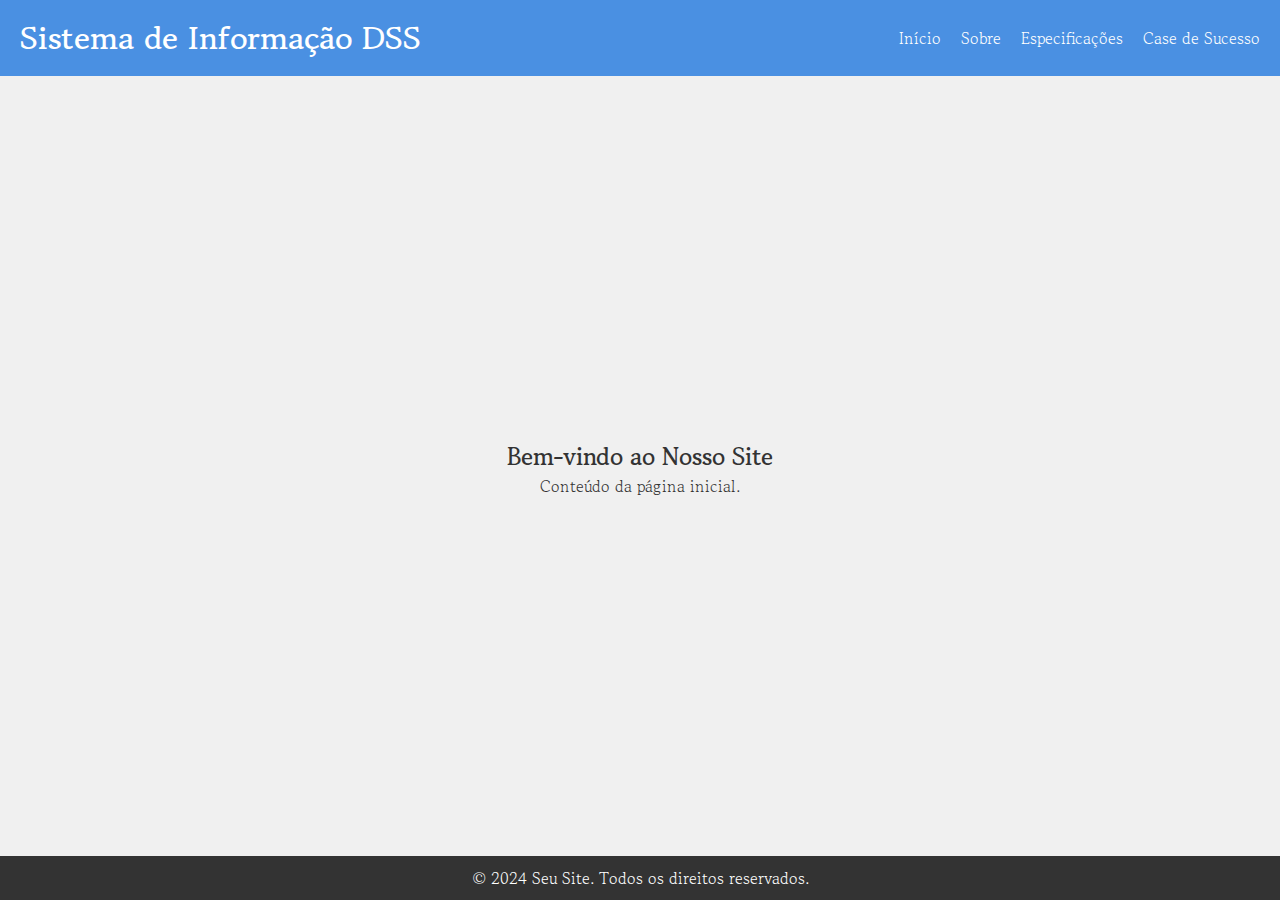
==== index.html @ 5023dc98 "Primeiro comit" ====
<!DOCTYPE html>
<html lang="pt-bR">
<head>
    <meta charset="UTF-8">
    <meta name="viewport" content="width=device-width, initial-scale=1.0">
    <title>SI DSS </title>
    <link rel="icon" href="images/favicon.ico" type="image/x-icon">
    <link rel="stylesheet" href="css/style.css">
    <meta name="description" content="Descrição da página inicial do seu site.">
    <meta name="keywords" content="palavras-chave, do, site">
    <meta name="author" content="Riquelme, Pablo Henrique">
</head>
<body>
    <header>
        <h1>Sistema de Informação DSS </h1>
        <span class="menu-toggle">&#9776;</span>
        <nav>
            <ul>
                <li><a href="index.html">Início</a></li>
                <li><a href="about.html">Sobre</a></li>
                <li><a href="specs.html">Especificações</a></li>
                <li><a href="case.html">Case de Sucesso</a></li>
            </ul>
        </nav>
    </header>
    <main>
        <h2>Bem-vindo ao Nosso Site</h2>
        <p>Conteúdo da página inicial.</p>
    </main>
    <footer>
        <p>&copy; 2024 Seu Site. Todos os direitos reservados.</p>
    </footer>
    <script src="js/script.js"></script>
</body>
</html>
---- css/style.css ----
/* Importando a fonte Gowun Batang do Google Fonts */
@import url('https://fonts.googleapis.com/css2?family=Gowun+Batang&display=swap');

* {
    margin: 0;
    box-sizing: border-box;
}

body {
    font-family: 'Gowun Batang', serif;
    background-color: #f0f0f0; /* Ajuste conforme a paleta tetraédrica */
    color: #333;
    display: flex;
    flex-direction: column;
    min-height: 100vh;
}

/* Cabeçalho fixo */
header {
    position: fixed;
    top: 0;
    left: 0;
    width: 100%;
    background-color: #4A90E2; /* Exemplo de cor da paleta */
    color: #fff;
    padding: 15px 20px;
    z-index: 1000;
    display: flex;
    justify-content: space-between;
    align-items: center;
}

/* Menu de navegação */
nav ul {
    list-style: none;
    display: flex;
}

nav ul li {
    margin-left: 20px;
}

nav ul li a {
    color: #fff;
    text-decoration: none;
    transition: color 0.3s ease;
}

nav ul li a:hover {
    color: #FFD700; /* Cor de destaque */
}

/* Conteúdo principal */
main {
    flex: 1;
    padding: 100px 20px 20px; /* Espaço para o cabeçalho fixo */
    display: flex;
    flex-direction: column;
    align-items: center;
    justify-content: center;
}
.menu-toggle {
    display: none;
    font-size: 24px;
}

/* Footer */
footer {
    background-color: #333;
    color: #fff;
    text-align: center;
    padding: 10px 0;
}

/* Responsividade */
@media (max-width: 768px) {
    nav ul {
        flex-direction: column;
        background-color: #4A90E2;
        position: absolute;
        top: 60px;
        left: -100%;
        width: 100%;
        transition: left 0.3s ease;
    }

    nav ul.active {
        left: 0;
    }

    nav ul li {
        margin: 15px 0;
        text-align: center;
    }

    .menu-toggle {
        display: flex;
        cursor: pointer;
       
    }
}
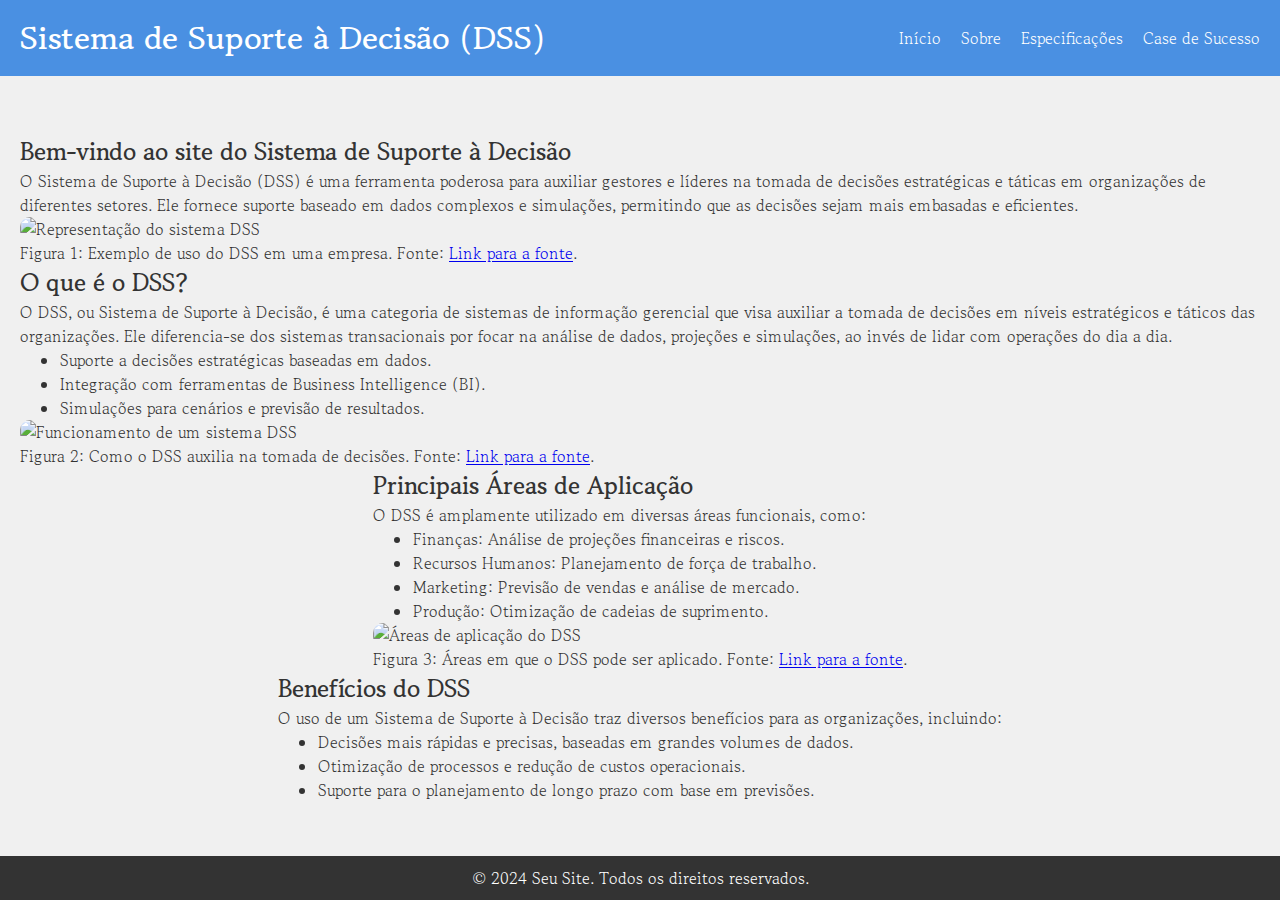
==== commit 3bd8ca2f: "Imerção de conteudo" ====
--- a/index.html
+++ b/index.html
@@ -1,18 +1,18 @@
 <!DOCTYPE html>
-<html lang="pt-bR">
+<html lang="pt-BR">
 <head>
     <meta charset="UTF-8">
     <meta name="viewport" content="width=device-width, initial-scale=1.0">
-    <title>SI DSS </title>
+    <title>SI DSS - Página Inicial</title>
     <link rel="icon" href="images/favicon.ico" type="image/x-icon">
     <link rel="stylesheet" href="css/style.css">
-    <meta name="description" content="Descrição da página inicial do seu site.">
-    <meta name="keywords" content="palavras-chave, do, site">
+    <meta name="description" content="Página inicial do site sobre o Sistema de Suporte à Decisão (DSS).">
+    <meta name="keywords" content="DSS, Sistema de Suporte à Decisão, gestão, tecnologia">
     <meta name="author" content="Riquelme, Pablo Henrique">
 </head>
 <body>
     <header>
-        <h1>Sistema de Informação DSS </h1>
+        <h1>Sistema de Suporte à Decisão (DSS)</h1>
         <span class="menu-toggle">&#9776;</span>
         <nav>
             <ul>
@@ -24,9 +24,55 @@
         </nav>
     </header>
     <main>
-        <h2>Bem-vindo ao Nosso Site</h2>
-        <p>Conteúdo da página inicial.</p>
+        <section>
+            <h2>Bem-vindo ao site do Sistema de Suporte à Decisão</h2>
+            <p>O Sistema de Suporte à Decisão (DSS) é uma ferramenta poderosa para auxiliar gestores e líderes na tomada de decisões estratégicas e táticas em organizações de diferentes setores. Ele fornece suporte baseado em dados complexos e simulações, permitindo que as decisões sejam mais embasadas e eficientes.</p>
+            <figure>
+                <img src="images/dss-intro.jpg" alt="Representação do sistema DSS">
+                <figcaption>Figura 1: Exemplo de uso do DSS em uma empresa. Fonte: <a href="link_para_a_fonte" target="_blank">Link para a fonte</a>.</figcaption>
+            </figure>
+        </section>
+
+        <section>
+            <h2>O que é o DSS?</h2>
+            <p>O DSS, ou Sistema de Suporte à Decisão, é uma categoria de sistemas de informação gerencial que visa auxiliar a tomada de decisões em níveis estratégicos e táticos das organizações. Ele diferencia-se dos sistemas transacionais por focar na análise de dados, projeções e simulações, ao invés de lidar com operações do dia a dia.</p>
+            <ul>
+                <li>Suporte a decisões estratégicas baseadas em dados.</li>
+                <li>Integração com ferramentas de Business Intelligence (BI).</li>
+                <li>Simulações para cenários e previsão de resultados.</li>
+            </ul>
+            <figure>
+                <img src="images/funcionamento-dss.jpg" alt="Funcionamento de um sistema DSS">
+                <figcaption>Figura 2: Como o DSS auxilia na tomada de decisões. Fonte: <a href="link_para_a_fonte" target="_blank">Link para a fonte</a>.</figcaption>
+            </figure>
+        </section>
+
+        <section>
+            <h2>Principais Áreas de Aplicação</h2>
+            <p>O DSS é amplamente utilizado em diversas áreas funcionais, como:</p>
+            <ul>
+                <li>Finanças: Análise de projeções financeiras e riscos.</li>
+                <li>Recursos Humanos: Planejamento de força de trabalho.</li>
+                <li>Marketing: Previsão de vendas e análise de mercado.</li>
+                <li>Produção: Otimização de cadeias de suprimento.</li>
+            </ul>
+            <figure>
+                <img src="images/areas-aplicacao.jpg" alt="Áreas de aplicação do DSS">
+                <figcaption>Figura 3: Áreas em que o DSS pode ser aplicado. Fonte: <a href="link_para_a_fonte" target="_blank">Link para a fonte</a>.</figcaption>
+            </figure>
+        </section>
+
+        <section>
+            <h2>Benefícios do DSS</h2>
+            <p>O uso de um Sistema de Suporte à Decisão traz diversos benefícios para as organizações, incluindo:</p>
+            <ul>
+                <li>Decisões mais rápidas e precisas, baseadas em grandes volumes de dados.</li>
+                <li>Otimização de processos e redução de custos operacionais.</li>
+                <li>Suporte para o planejamento de longo prazo com base em previsões.</li>
+            </ul>
+        </section>
     </main>
+
     <footer>
         <p>&copy; 2024 Seu Site. Todos os direitos reservados.</p>
     </footer>
--- a/css/style.css
+++ b/css/style.css
@@ -72,6 +72,10 @@
     padding: 10px 0;
 }
 
+img{
+    border-radius: 10px;
+}
+
 /* Responsividade */
 @media (max-width: 768px) {
     nav ul {
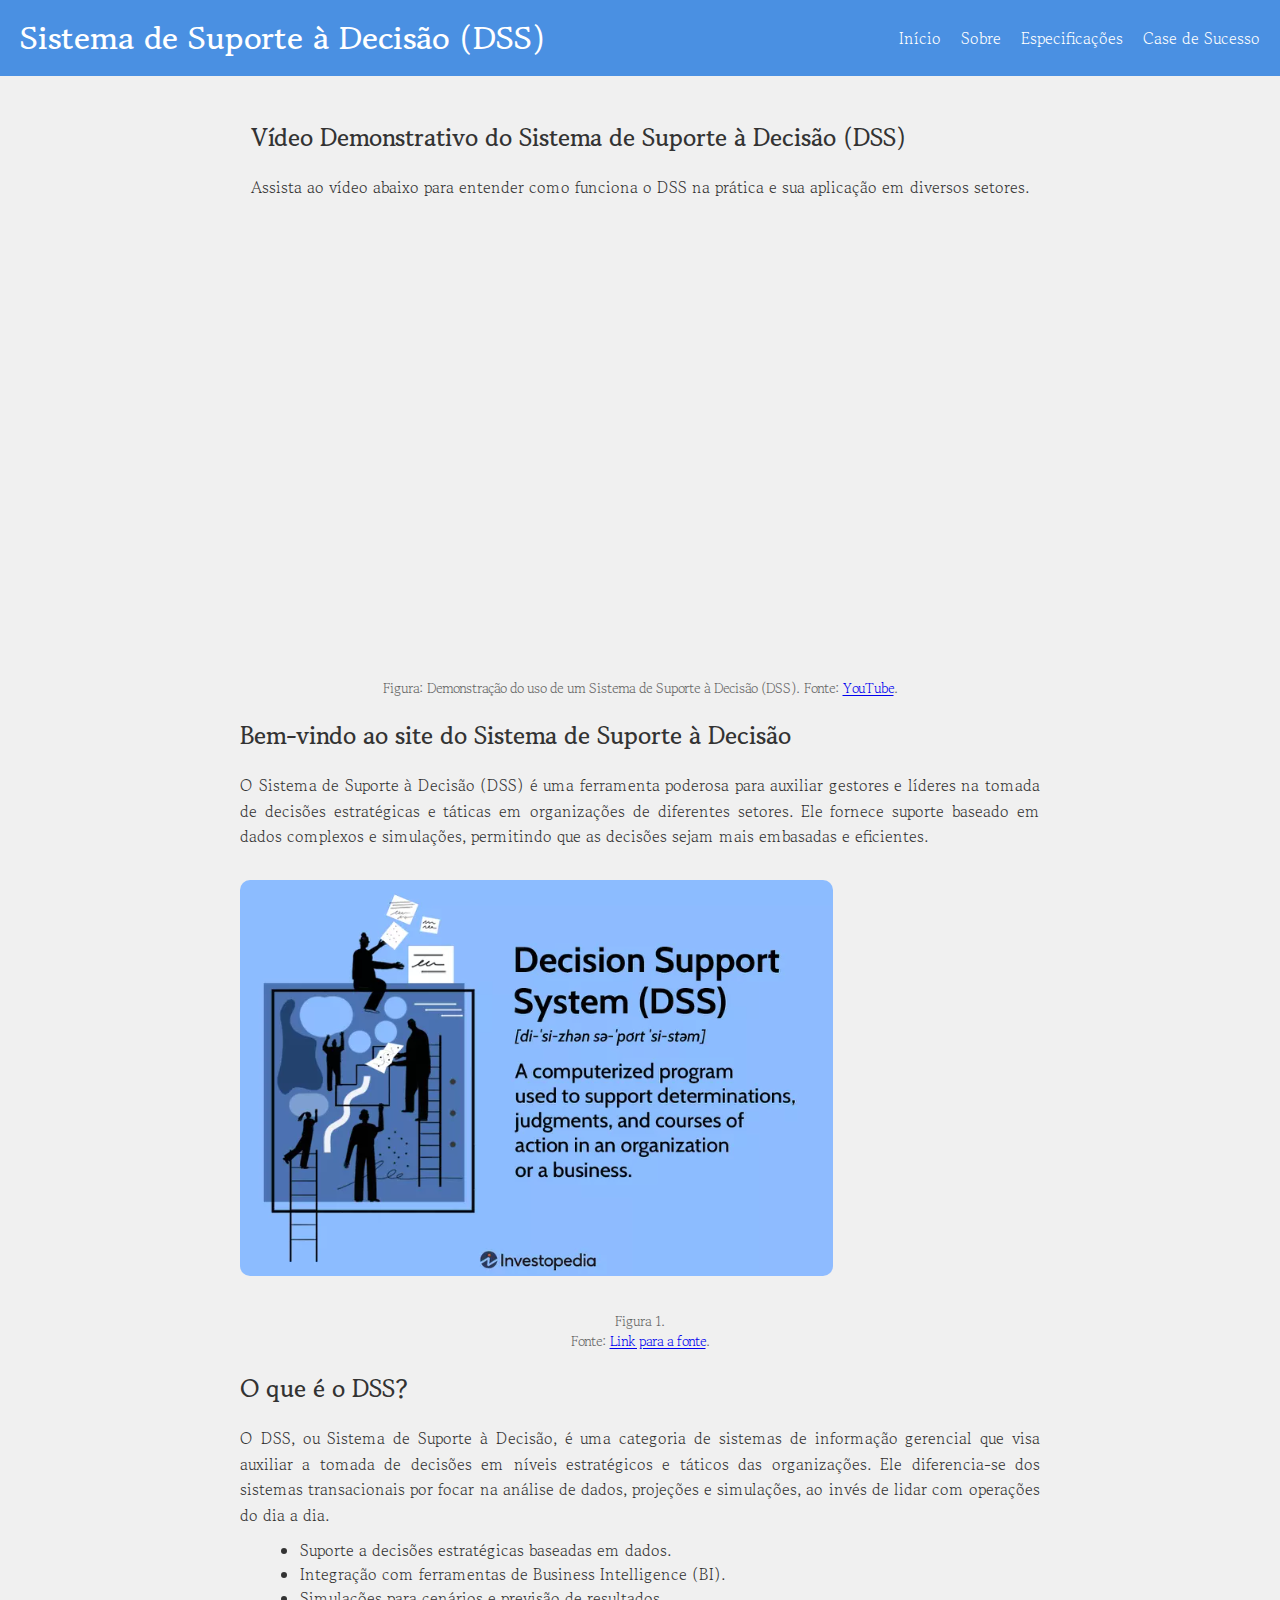
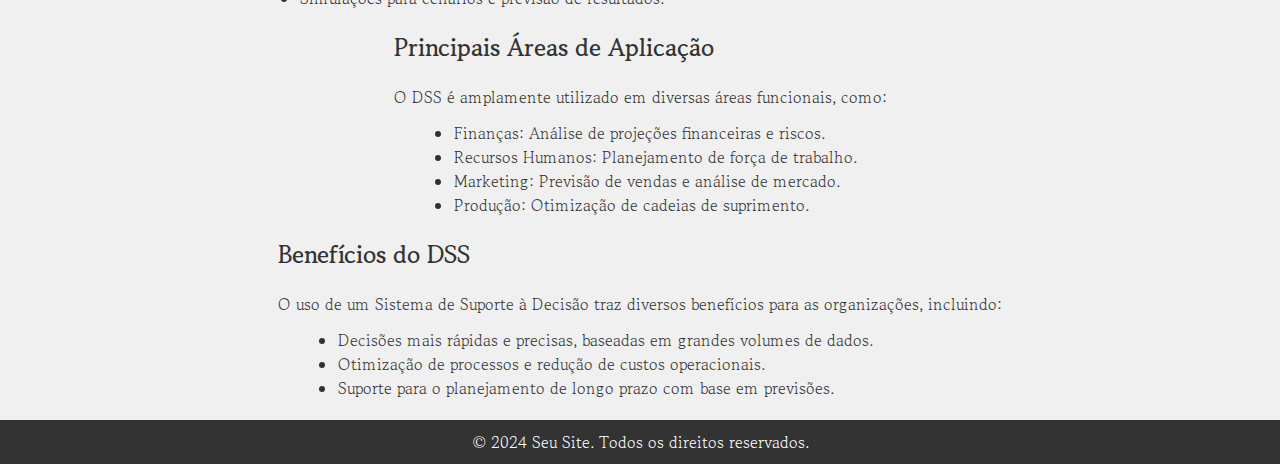
==== commit a52cc279: "Alterações de texto e inclusão de imagens e vídeo" ====
--- a/index.html
+++ b/index.html
@@ -25,11 +25,23 @@
     </header>
     <main>
         <section>
+            <h2>Vídeo Demonstrativo do Sistema de Suporte à Decisão (DSS)</h2>
+            <p>Assista ao vídeo abaixo para entender como funciona o DSS na prática e sua aplicação em diversos setores.</p>
+            
+            <!-- Container para o vídeo -->
+            <div class="video-container">
+                <iframe width="692" height="389" src="https://www.youtube.com/embed/DDonHEa46DY" title="SSD - Sistema de Suporte às Decisões - Pesquisa de Mercado" frameborder="0" allow="accelerometer; autoplay; clipboard-write; encrypted-media; gyroscope; picture-in-picture; web-share" referrerpolicy="strict-origin-when-cross-origin" allowfullscreen></iframe>    
+            </div>
+            
+            <figcaption>Figura: Demonstração do uso de um Sistema de Suporte à Decisão (DSS). Fonte: <a href="https://www.youtube.com/watch?v=DDonHEa46DY" target="_blank">YouTube</a>.</figcaption>
+        </section>
+        
+        <section>
             <h2>Bem-vindo ao site do Sistema de Suporte à Decisão</h2>
             <p>O Sistema de Suporte à Decisão (DSS) é uma ferramenta poderosa para auxiliar gestores e líderes na tomada de decisões estratégicas e táticas em organizações de diferentes setores. Ele fornece suporte baseado em dados complexos e simulações, permitindo que as decisões sejam mais embasadas e eficientes.</p>
             <figure>
-                <img src="images/dss-intro.jpg" alt="Representação do sistema DSS">
-                <figcaption>Figura 1: Exemplo de uso do DSS em uma empresa. Fonte: <a href="link_para_a_fonte" target="_blank">Link para a fonte</a>.</figcaption>
+                <img src="images/SI DSS.png" alt="Representação do sistema DSS">
+                <figcaption>Figura 1. <br> Fonte: <a href="https://www.investopedia.com/terms/d/decision-support-system.asp" target="_blank">Link para a fonte</a>.</figcaption>
             </figure>
         </section>
 
@@ -41,10 +53,6 @@
                 <li>Integração com ferramentas de Business Intelligence (BI).</li>
                 <li>Simulações para cenários e previsão de resultados.</li>
             </ul>
-            <figure>
-                <img src="images/funcionamento-dss.jpg" alt="Funcionamento de um sistema DSS">
-                <figcaption>Figura 2: Como o DSS auxilia na tomada de decisões. Fonte: <a href="link_para_a_fonte" target="_blank">Link para a fonte</a>.</figcaption>
-            </figure>
         </section>
 
         <section>
@@ -56,10 +64,6 @@
                 <li>Marketing: Previsão de vendas e análise de mercado.</li>
                 <li>Produção: Otimização de cadeias de suprimento.</li>
             </ul>
-            <figure>
-                <img src="images/areas-aplicacao.jpg" alt="Áreas de aplicação do DSS">
-                <figcaption>Figura 3: Áreas em que o DSS pode ser aplicado. Fonte: <a href="link_para_a_fonte" target="_blank">Link para a fonte</a>.</figcaption>
-            </figure>
         </section>
 
         <section>
--- a/css/style.css
+++ b/css/style.css
@@ -1,4 +1,3 @@
-/* Importando a fonte Gowun Batang do Google Fonts */
 @import url('https://fonts.googleapis.com/css2?family=Gowun+Batang&display=swap');
 
 * {
@@ -8,20 +7,19 @@
 
 body {
     font-family: 'Gowun Batang', serif;
-    background-color: #f0f0f0; /* Ajuste conforme a paleta tetraédrica */
+    background-color: #f0f0f0; 
     color: #333;
     display: flex;
     flex-direction: column;
     min-height: 100vh;
 }
 
-/* Cabeçalho fixo */
 header {
     position: fixed;
     top: 0;
     left: 0;
     width: 100%;
-    background-color: #4A90E2; /* Exemplo de cor da paleta */
+    background-color: #4A90E2; 
     color: #fff;
     padding: 15px 20px;
     z-index: 1000;
@@ -30,7 +28,6 @@
     align-items: center;
 }
 
-/* Menu de navegação */
 nav ul {
     list-style: none;
     display: flex;
@@ -47,24 +44,23 @@
 }
 
 nav ul li a:hover {
-    color: #FFD700; /* Cor de destaque */
+    color: #FFD700; 
 }
 
-/* Conteúdo principal */
 main {
     flex: 1;
-    padding: 100px 20px 20px; /* Espaço para o cabeçalho fixo */
+    padding: 100px 20px 20px; 
     display: flex;
     flex-direction: column;
     align-items: center;
-    justify-content: center;
+    justify-content: flex-start; 
 }
+
 .menu-toggle {
     display: none;
     font-size: 24px;
 }
 
-/* Footer */
 footer {
     background-color: #333;
     color: #fff;
@@ -72,11 +68,41 @@
     padding: 10px 0;
 }
 
-img{
+img {
+    max-width: 100%;
+    height: auto;
     border-radius: 10px;
+    margin: 20px 0; 
 }
 
-/* Responsividade */
+main h2 {
+    font-size: 24px; 
+    margin: 20px 0; 
+}
+
+main p {
+    line-height: 1.6; 
+    margin: 10px 0; 
+    max-width: 800px; 
+    text-align: justify; 
+}
+
+main ul {
+    list-style: disc; 
+    margin-left: 20px; 
+}
+
+.video-container {
+    position: relative;
+    width: 100%;
+    padding-bottom: 56.25%;
+    height: 0;
+    margin: 20px 0;
+}
+
+
+
+
 @media (max-width: 768px) {
     nav ul {
         flex-direction: column;
@@ -100,8 +126,30 @@
     .menu-toggle {
         display: flex;
         cursor: pointer;
-       
     }
+
+    header {
+        flex-direction: column;
+        align-items: flex-start;
+    }
+
+    nav {
+        width: 100%; 
+    }
+}
+.video-container iframe {
+    position: absolute;
+    top: 0;
+    left: 0;
+    width: 100%;
+    height: 100%;
+    border-radius: 10px; 
 }
 
 
+figcaption {
+    text-align: center;
+    font-size: 14px;
+    margin-top: 10px;
+    color: #666; 
+}
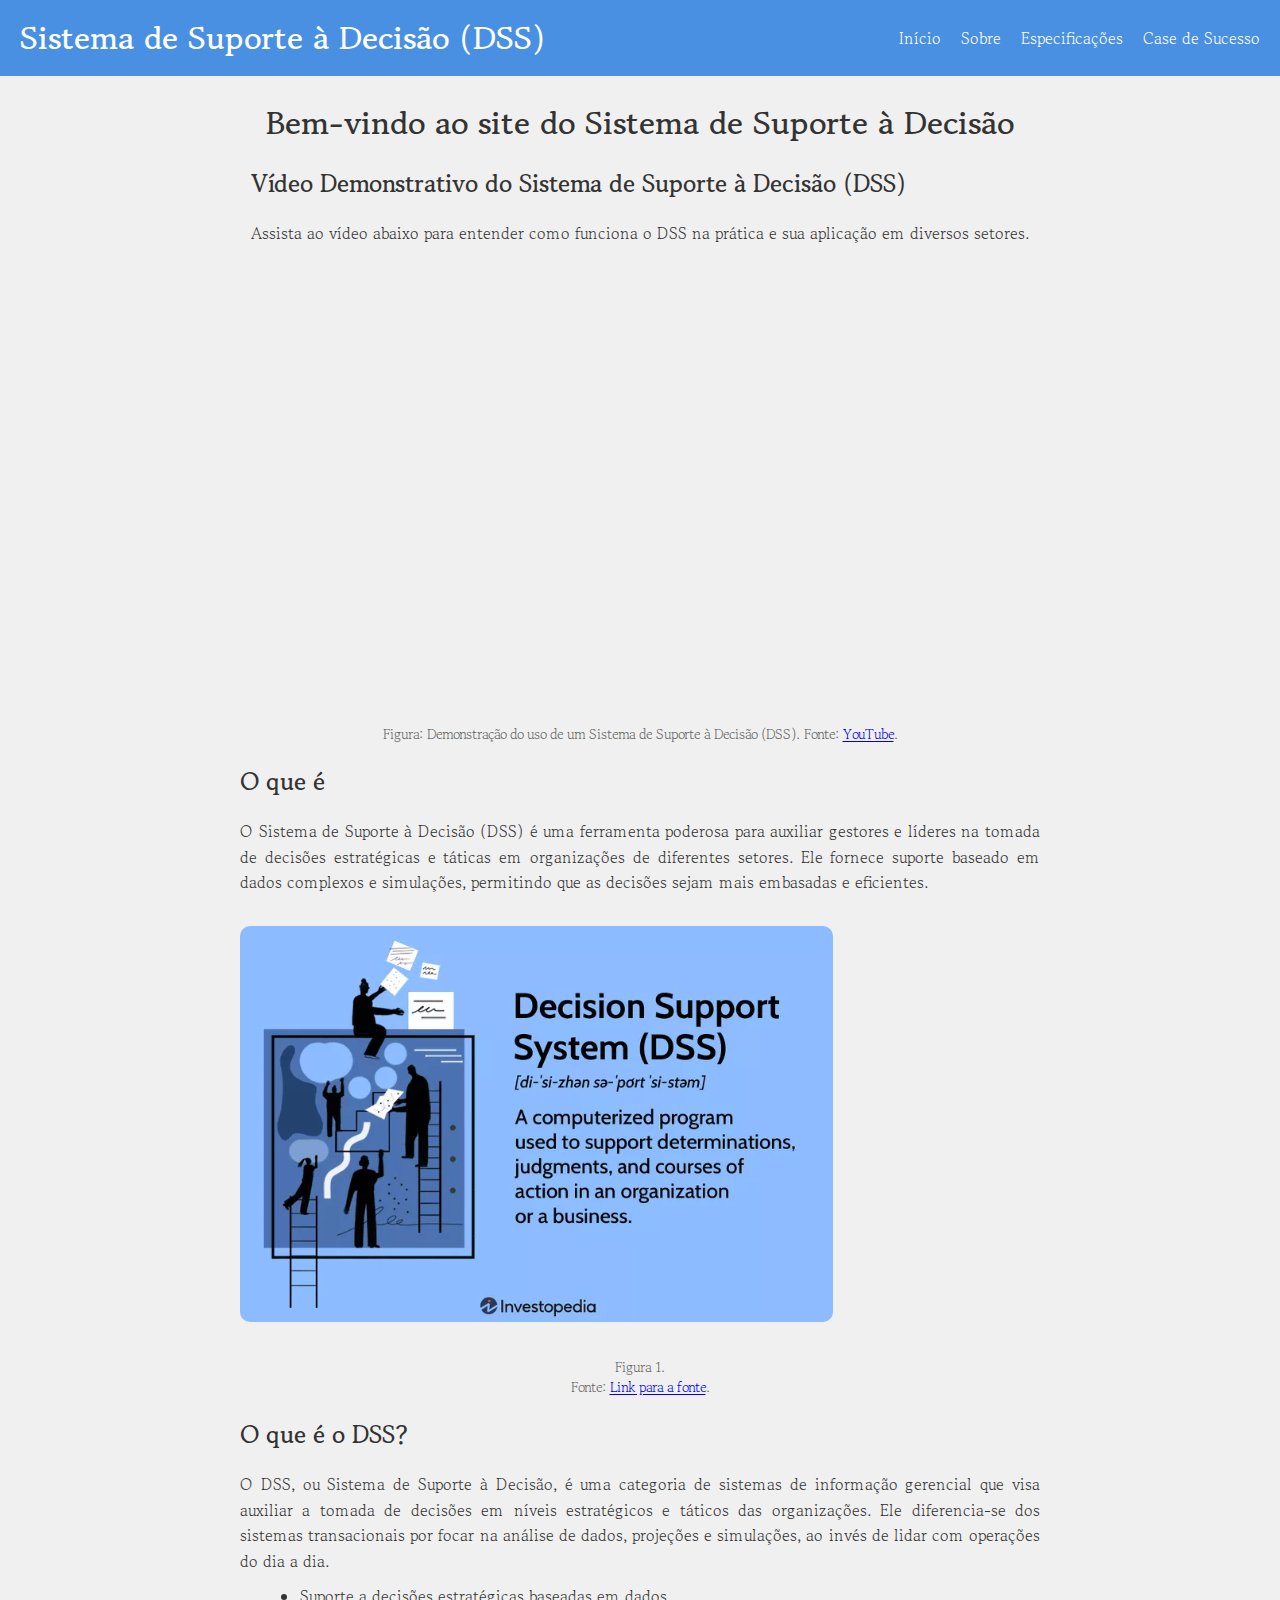
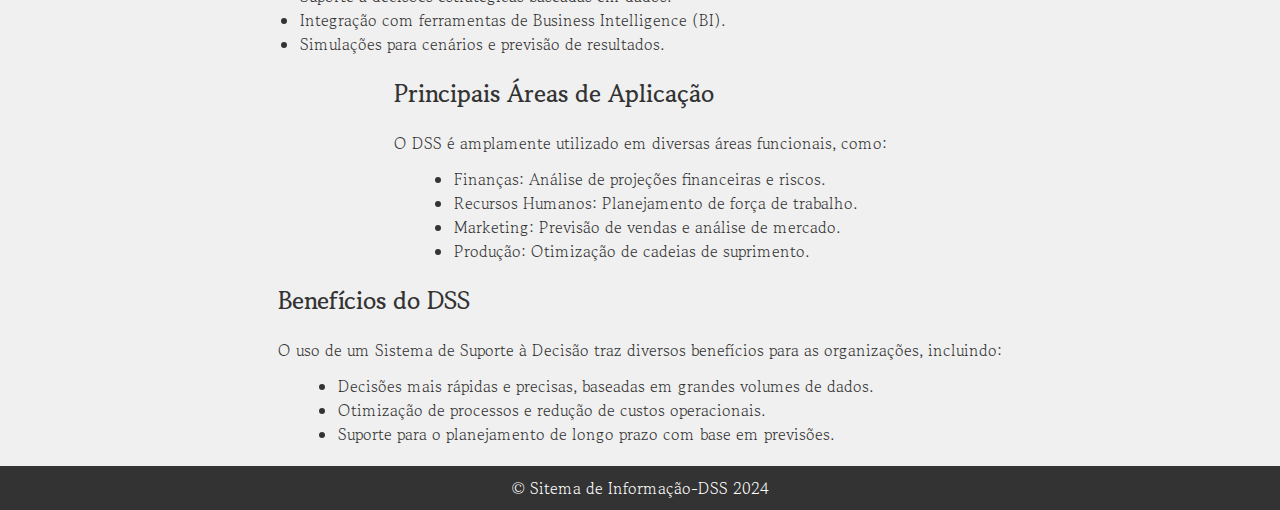
==== commit a5782532: "update footer" ====
--- a/index.html
+++ b/index.html
@@ -1,5 +1,5 @@
 <!DOCTYPE html>
-<html lang="pt-BR">
+<html lang="pt-br">
 <head>
     <meta charset="UTF-8">
     <meta name="viewport" content="width=device-width, initial-scale=1.0">
@@ -24,6 +24,7 @@
         </nav>
     </header>
     <main>
+        <h1>Bem-vindo ao site do Sistema de Suporte à Decisão</h1>
         <section>
             <h2>Vídeo Demonstrativo do Sistema de Suporte à Decisão (DSS)</h2>
             <p>Assista ao vídeo abaixo para entender como funciona o DSS na prática e sua aplicação em diversos setores.</p>
@@ -37,7 +38,7 @@
         </section>
         
         <section>
-            <h2>Bem-vindo ao site do Sistema de Suporte à Decisão</h2>
+            <h2>O que é</h2>
             <p>O Sistema de Suporte à Decisão (DSS) é uma ferramenta poderosa para auxiliar gestores e líderes na tomada de decisões estratégicas e táticas em organizações de diferentes setores. Ele fornece suporte baseado em dados complexos e simulações, permitindo que as decisões sejam mais embasadas e eficientes.</p>
             <figure>
                 <img src="images/SI DSS.png" alt="Representação do sistema DSS">
@@ -78,7 +79,7 @@
     </main>
 
     <footer>
-        <p>&copy; 2024 Seu Site. Todos os direitos reservados.</p>
+        <p>&copy; Sitema de Informação-DSS 2024</p>
     </footer>
     <script src="js/script.js"></script>
 </body>
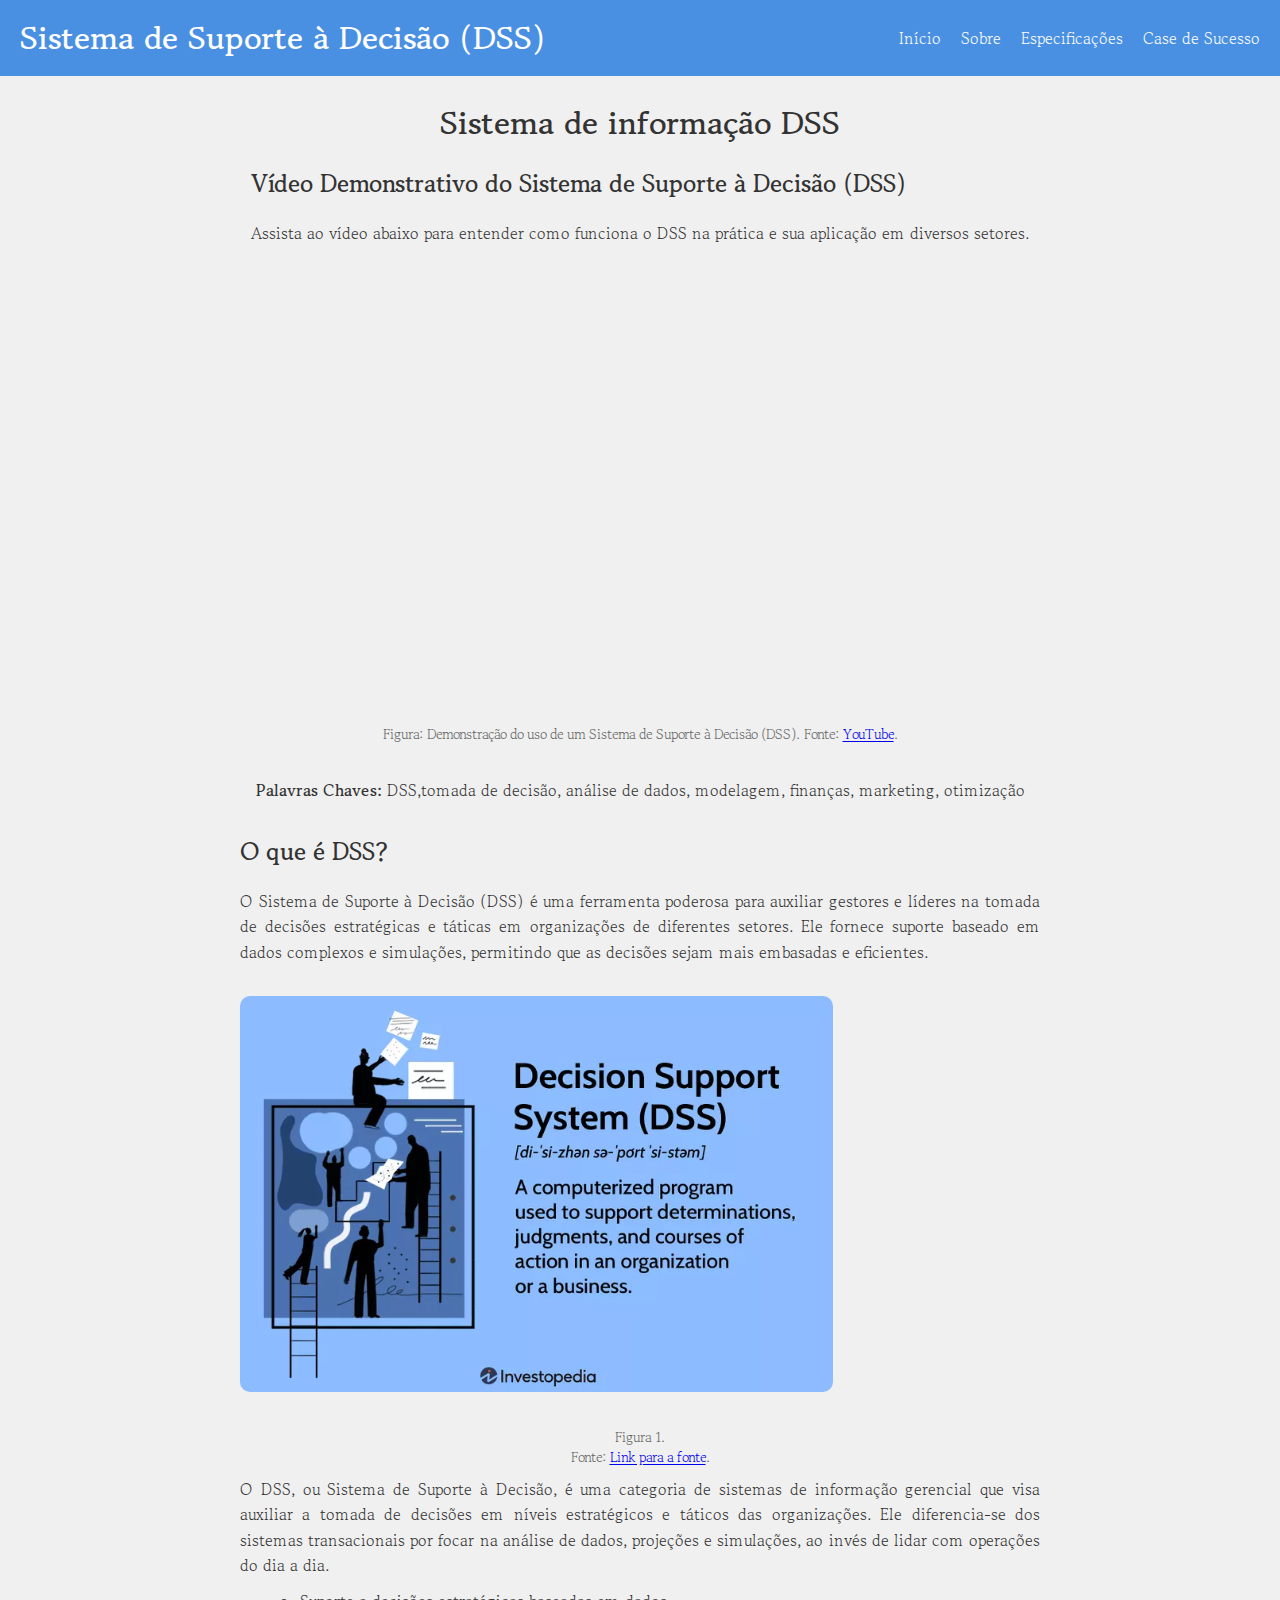
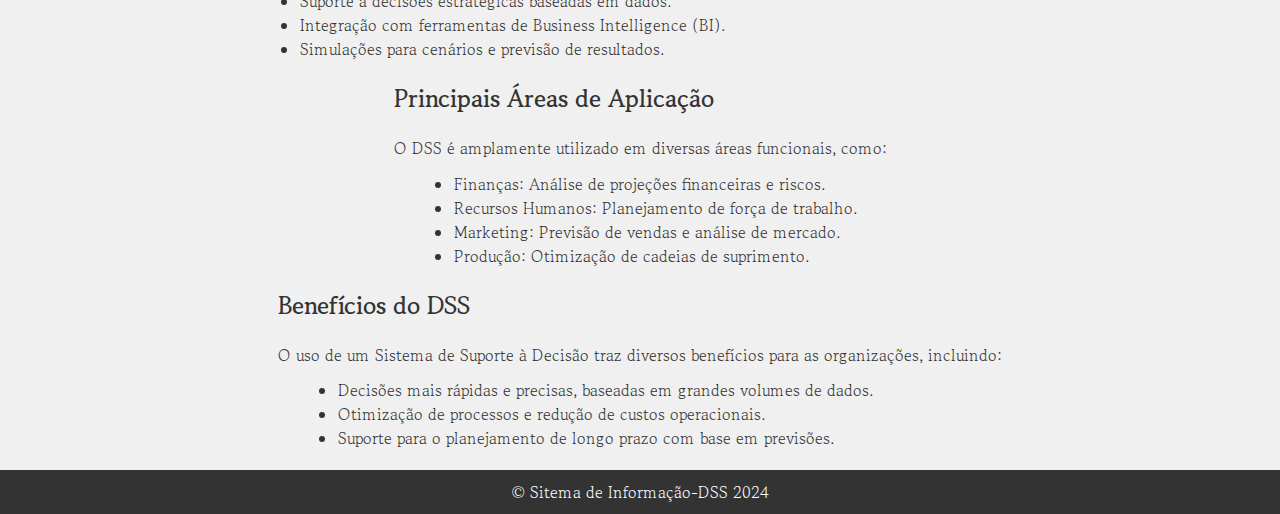
==== commit fe690e04: "updade site, insert favicon" ====
--- a/index.html
+++ b/index.html
@@ -4,11 +4,13 @@
     <meta charset="UTF-8">
     <meta name="viewport" content="width=device-width, initial-scale=1.0">
     <title>SI DSS - Página Inicial</title>
-    <link rel="icon" href="images/favicon.ico" type="image/x-icon">
     <link rel="stylesheet" href="css/style.css">
     <meta name="description" content="Página inicial do site sobre o Sistema de Suporte à Decisão (DSS).">
     <meta name="keywords" content="DSS, Sistema de Suporte à Decisão, gestão, tecnologia">
     <meta name="author" content="Riquelme, Pablo Henrique">
+    <link rel="icon" type="image/png" sizes="16x16"  href="images/websiteplanet.com-favicons/favicons/favicon-16x16.png">
+    <meta name="msapplication-TileColor" content="#ffffff">
+    <meta name="theme-color" content="#ffffff">
 </head>
 <body>
     <header>
@@ -24,21 +26,21 @@
         </nav>
     </header>
     <main>
-        <h1>Bem-vindo ao site do Sistema de Suporte à Decisão</h1>
+        <h1>Sistema de informação DSS</h1>
         <section>
             <h2>Vídeo Demonstrativo do Sistema de Suporte à Decisão (DSS)</h2>
             <p>Assista ao vídeo abaixo para entender como funciona o DSS na prática e sua aplicação em diversos setores.</p>
             
-            <!-- Container para o vídeo -->
             <div class="video-container">
                 <iframe width="692" height="389" src="https://www.youtube.com/embed/DDonHEa46DY" title="SSD - Sistema de Suporte às Decisões - Pesquisa de Mercado" frameborder="0" allow="accelerometer; autoplay; clipboard-write; encrypted-media; gyroscope; picture-in-picture; web-share" referrerpolicy="strict-origin-when-cross-origin" allowfullscreen></iframe>    
             </div>
             
             <figcaption>Figura: Demonstração do uso de um Sistema de Suporte à Decisão (DSS). Fonte: <a href="https://www.youtube.com/watch?v=DDonHEa46DY" target="_blank">YouTube</a>.</figcaption>
-        </section>
+        </section> <br>
+        <p><strong>Palavras Chaves:</strong> DSS,tomada de decisão, análise de dados, modelagem, finanças, marketing, otimização</p>
         
         <section>
-            <h2>O que é</h2>
+            <h2>O que é DSS?</h2>
             <p>O Sistema de Suporte à Decisão (DSS) é uma ferramenta poderosa para auxiliar gestores e líderes na tomada de decisões estratégicas e táticas em organizações de diferentes setores. Ele fornece suporte baseado em dados complexos e simulações, permitindo que as decisões sejam mais embasadas e eficientes.</p>
             <figure>
                 <img src="images/SI DSS.png" alt="Representação do sistema DSS">
@@ -47,7 +49,6 @@
         </section>
 
         <section>
-            <h2>O que é o DSS?</h2>
             <p>O DSS, ou Sistema de Suporte à Decisão, é uma categoria de sistemas de informação gerencial que visa auxiliar a tomada de decisões em níveis estratégicos e táticos das organizações. Ele diferencia-se dos sistemas transacionais por focar na análise de dados, projeções e simulações, ao invés de lidar com operações do dia a dia.</p>
             <ul>
                 <li>Suporte a decisões estratégicas baseadas em dados.</li>
--- a/css/style.css
+++ b/css/style.css
@@ -100,6 +100,39 @@
     margin: 20px 0;
 }
 
+/* Container para organizar as fotos e os nomes */
+.dev-container {
+    display: flex;
+    justify-content: center;
+    gap: 40px;
+    flex-wrap: wrap;
+    margin-top: 30px;
+}
+
+/* Estilo para cada desenvolvedor */
+.developer {
+    text-align: center;
+    max-width: 200px; /* Largura máxima de cada bloco */
+}
+
+/* Estilo para as fotos dos desenvolvedores */
+.developer img {
+    width: 100%;
+    max-width: 150px; /* Limita o tamanho máximo das fotos */
+    height: auto;
+    border-radius: 50%; /* Torna a imagem circular */
+    border: 3px solid #4A90E2; /* Borda ao redor da foto */
+    box-shadow: 0 4px 8px rgba(0, 0, 0, 0.1); /* Sombra suave */
+    margin-bottom: 10px;
+}
+
+/* Nome dos desenvolvedores */
+.developer p {
+    font-size: 18px;
+    color: #333;
+    font-weight: bold;
+}
+
 
 
 
@@ -153,3 +186,12 @@
     margin-top: 10px;
     color: #666; 
 }
+
+.dev-container {
+    flex-direction: column;
+    align-items: center;
+}
+
+.developer {
+    margin-bottom: 20px;
+}
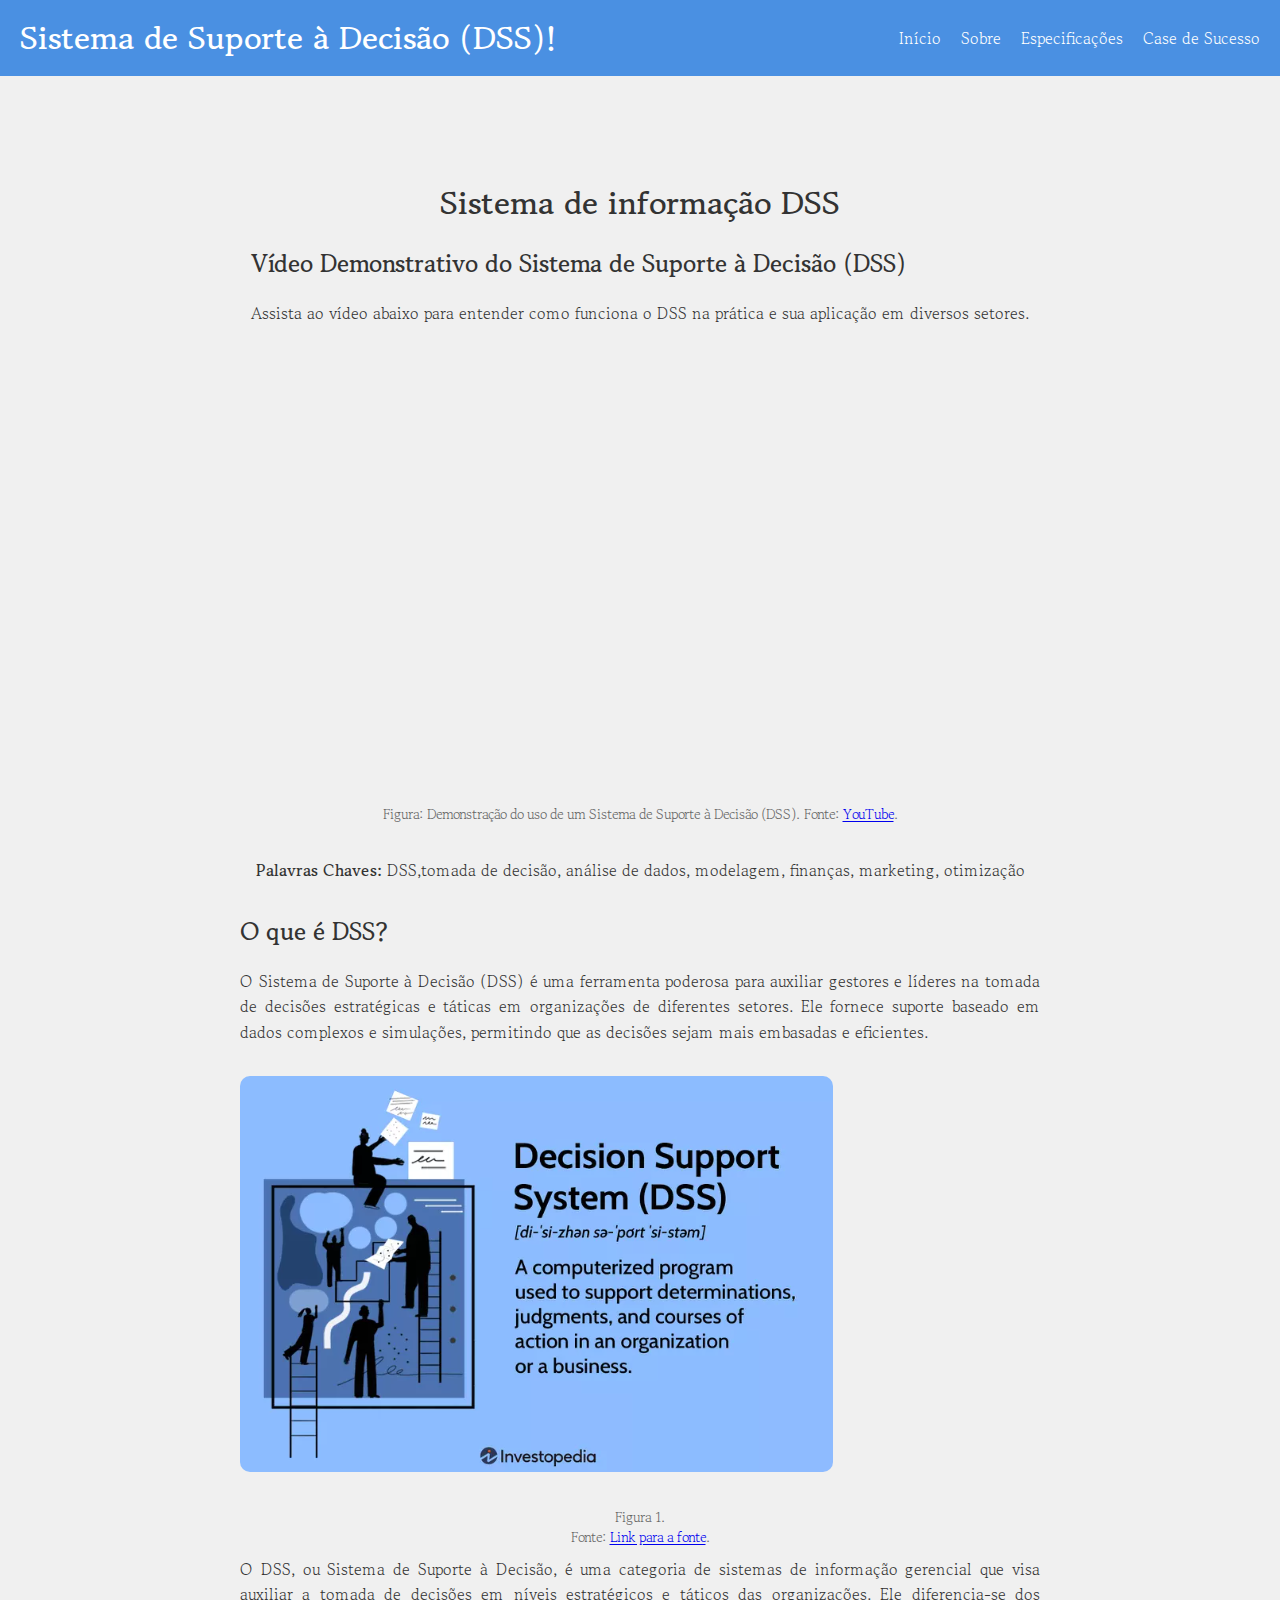
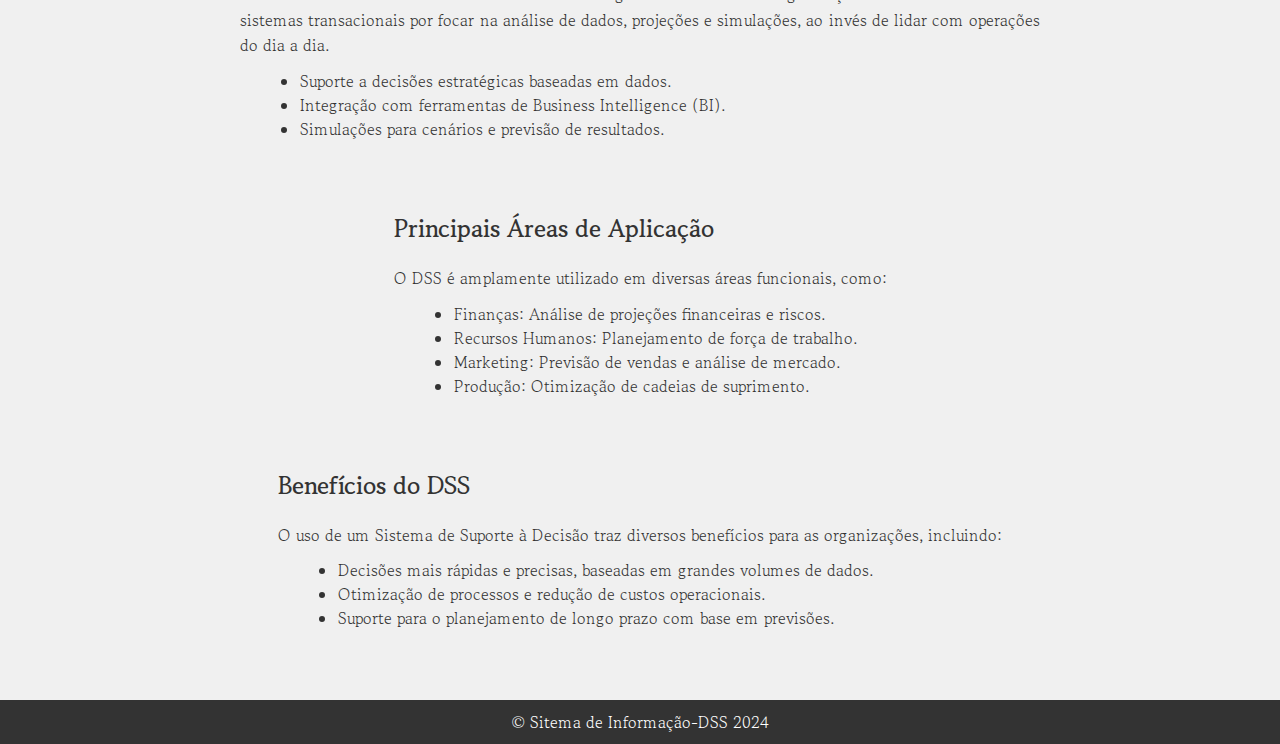
==== commit 67970142: "update" ====
--- a/index.html
+++ b/index.html
@@ -14,7 +14,7 @@
 </head>
 <body>
     <header>
-        <h1>Sistema de Suporte à Decisão (DSS)</h1>
+        <h1>Sistema de Suporte à Decisão (DSS)!</h1>
         <span class="menu-toggle">&#9776;</span>
         <nav>
             <ul>
--- a/css/style.css
+++ b/css/style.css
@@ -75,7 +75,7 @@
     margin: 20px 0; 
 }
 
-main h2 {
+main h2{
     font-size: 24px; 
     margin: 20px 0; 
 }
@@ -90,6 +90,7 @@
 main ul {
     list-style: disc; 
     margin-left: 20px; 
+    margin-bottom: 50px;
 }
 
 .video-container {
@@ -112,17 +113,17 @@
 /* Estilo para cada desenvolvedor */
 .developer {
     text-align: center;
-    max-width: 200px; /* Largura máxima de cada bloco */
+    max-width: 200px; 
 }
 
 /* Estilo para as fotos dos desenvolvedores */
 .developer img {
     width: 100%;
-    max-width: 150px; /* Limita o tamanho máximo das fotos */
+    max-width: 150px; 
     height: auto;
-    border-radius: 50%; /* Torna a imagem circular */
-    border: 3px solid #4A90E2; /* Borda ao redor da foto */
-    box-shadow: 0 4px 8px rgba(0, 0, 0, 0.1); /* Sombra suave */
+    border-radius: 50%; 
+    border: 3px solid #4A90E2; 
+    box-shadow: 0 4px 8px rgba(0, 0, 0, 0.1); 
     margin-bottom: 10px;
 }
 
@@ -170,6 +171,9 @@
         width: 100%; 
     }
 }
+main h1 {
+    margin-top: 80px;
+}
 .video-container iframe {
     position: absolute;
     top: 0;
